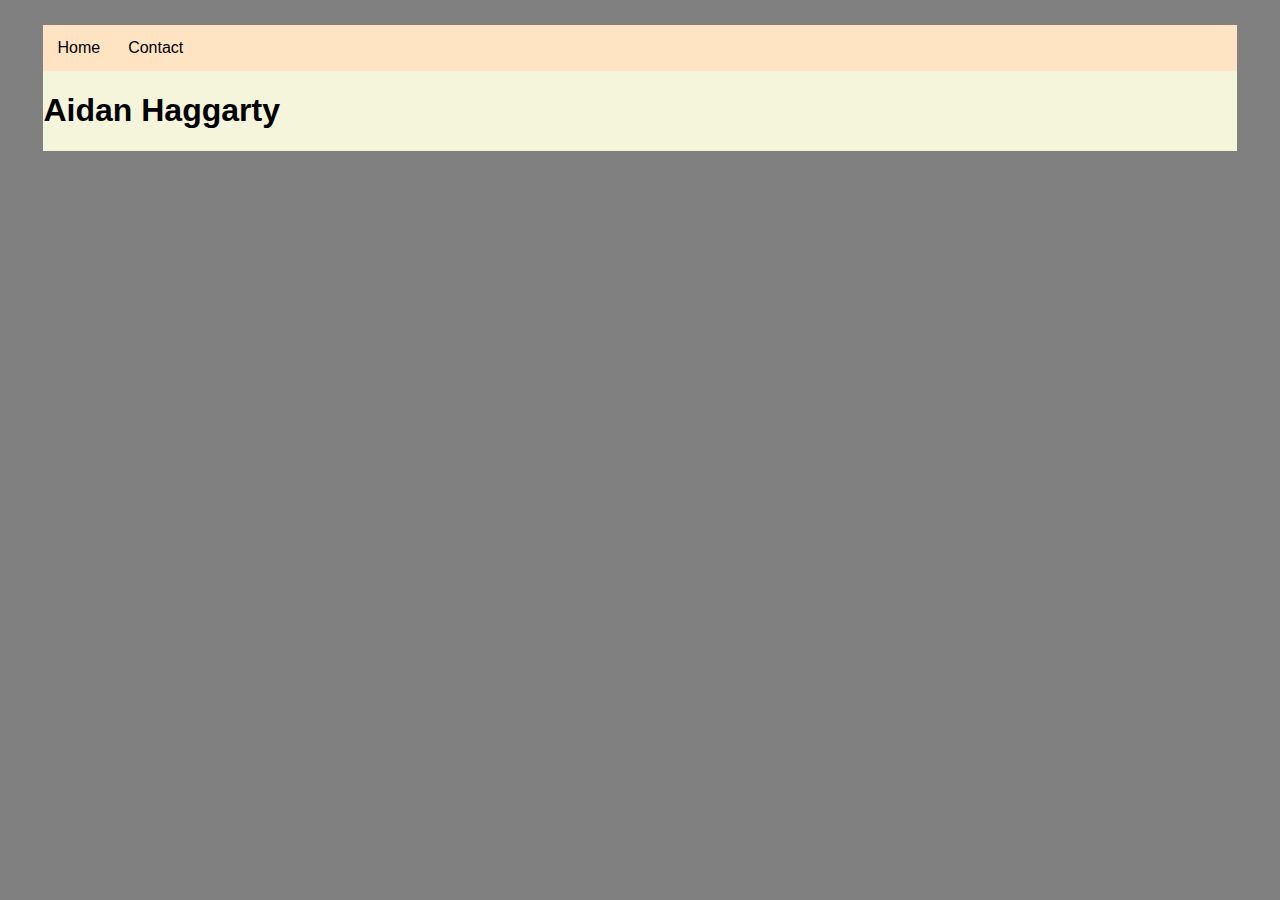
==== index.html @ 7d9ef8b8 "added java + css code" ====
<!DOCTYPE html>
<html lang="en">
<head>
    <meta charset="UTF-8">
    <meta http-equiv="X-UA-Compatible" content="IE=edge">
    <meta name="viewport" content="width=device-width, initial-scale=1.0">
    <link rel="stylesheet" href="style.css">
    <title>MI 349 Final</title>
</head>
<body>
    <div id="nav">
        <a href="index.html">Home</a>
        <a href="contact.html">Contact</a>
    </div>
    <section class="content" id="main_content">
        <h1>Aidan Haggarty</h1>
    </section>
<script src="javafun.js"></script>
</body>
</html>
---- style.css ----
body {
    font-family: Arial, Helvetica, sans-serif;
    background-color: grey;
    margin: 25px 25px 25px 25px;
}


#nav {
    overflow: hidden;
    background-color: bisque;
    width: 97%;
    margin: 0 auto;
}

#nav a{
    float: left;
    display: block;
    color: black;
    text-align: center;
    padding: 14px;
    text-decoration: none;
    text-align: center;
}

#main_content {
    display: flex;
    background: beige;
    margin: 0 auto;
    width: 97%;
}

h1 {
    text-align: center;
    margin: 10 10 10 10;
}



.sticky {
    position: fixed;
    top: 0;
    width: 100%;
}

.sticky + #main_content {
    padding-top: 60;
}
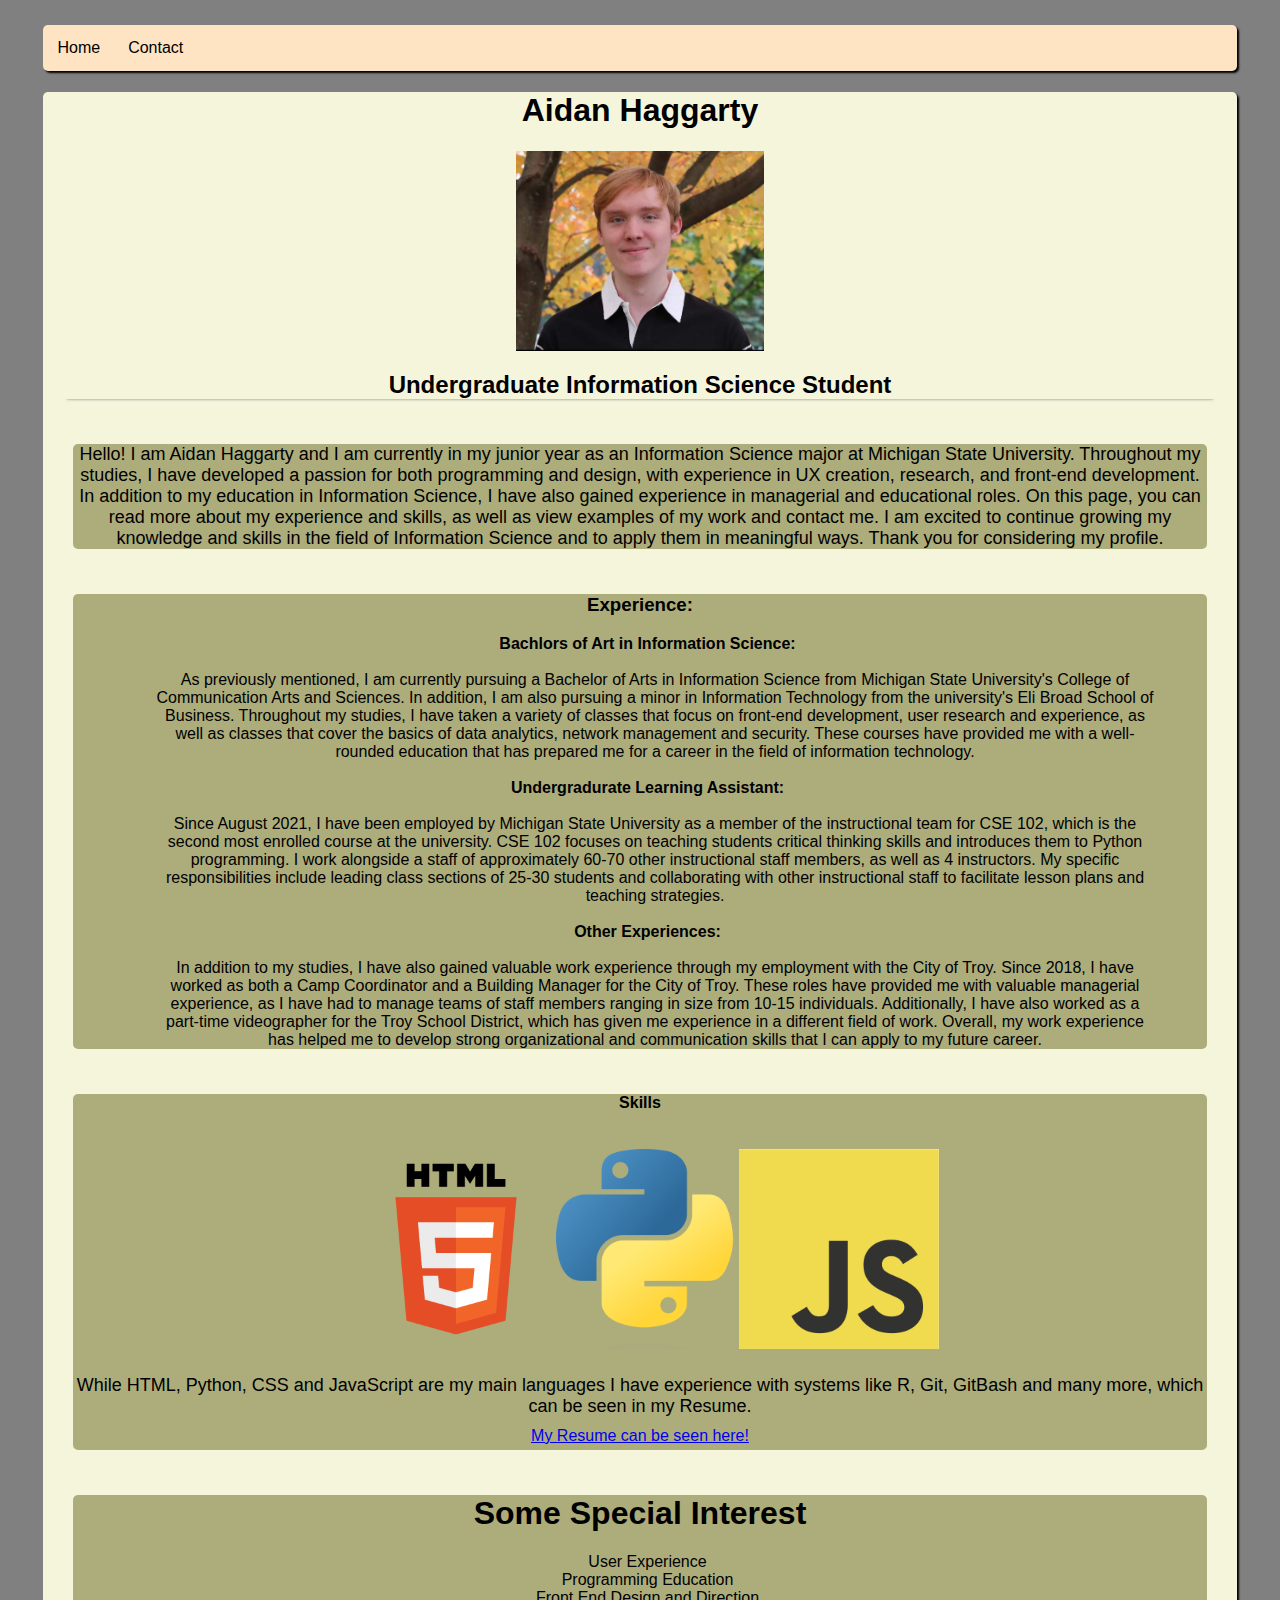
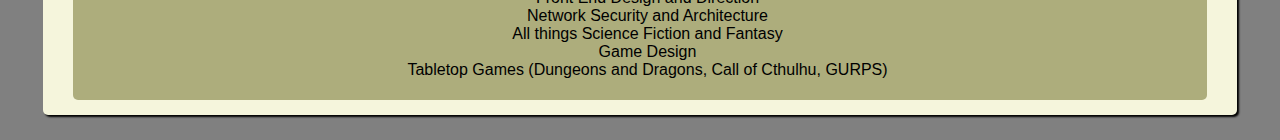
==== commit 0a8a37e9: "Code + documents" ====
--- a/index.html
+++ b/index.html
@@ -13,7 +13,61 @@
         <a href="contact.html">Contact</a>
     </div>
     <section class="content" id="main_content">
-        <h1>Aidan Haggarty</h1>
+        <div class="header">
+            <h1>Aidan Haggarty</h1>
+            <img  id = "headshot" src="AidanPhoto.jpg" alt="Headshot of Aidan Haggarty" height="200px">
+            <h2>Undergraduate Information Science Student</h2>
+        </div>
+        <div class="bio">
+            <p>Hello! I am Aidan Haggarty and I am currently in my junior year as an Information Science major at Michigan State University. Throughout my studies, I have developed a passion for both programming and design, with experience in UX creation, research, and front-end development. In addition to my education in Information Science, I have also gained experience in managerial and educational roles. On this page, you can read more about my experience and skills, as well as view examples of my work and contact me. I am excited to continue growing my knowledge and skills in the field of Information Science and to apply them in meaningful ways. Thank you for considering my profile.</p>
+        </div>
+        <div class="experience">
+            <h3>Experience:</h3>
+            <ul id="listOfExp">
+                <li><b>Bachlors of Art in Information Science:</b></li>
+                <br>
+                <ul>
+                    <li>As previously mentioned, I am currently pursuing a Bachelor of Arts in Information Science from Michigan State University's College of Communication Arts and Sciences. In addition, I am also pursuing a minor in Information Technology from the university's Eli Broad School of Business. Throughout my studies, I have taken a variety of classes that focus on front-end development, user research and experience, as well as classes that cover the basics of data analytics, network management and security. These courses have provided me with a well-rounded education that has prepared me for a career in the field of information technology.</li>
+                </ul>
+                <br>
+                <li><b>Undergradurate Learning Assistant:</b></li>
+                <br>
+                <ul>
+                    <li>Since August 2021, I have been employed by Michigan State University as a member of the instructional team for CSE 102, which is the second most enrolled course at the university. CSE 102 focuses on teaching students critical thinking skills and introduces them to Python programming. I work alongside a staff of approximately 60-70 other instructional staff members, as well as 4 instructors. My specific responsibilities include leading class sections of 25-30 students and collaborating with other instructional staff to facilitate lesson plans and teaching strategies.</li>
+                </ul>
+                <br>
+                <li><b>Other Experiences:</b></li>
+                <br>
+                <ul>
+                    <li>In addition to my studies, I have also gained valuable work experience through my employment with the City of Troy. Since 2018, I have worked as both a Camp Coordinator and a Building Manager for the City of Troy. These roles have provided me with valuable managerial experience, as I have had to manage teams of staff members ranging in size from 10-15 individuals. Additionally, I have also worked as a part-time videographer for the Troy School District, which has given me experience in a different field of work. Overall, my work experience has helped me to develop strong organizational and communication skills that I can apply to my future career.</li>
+                </ul>
+            </ul>
+        </div>
+        <div class="skills">
+            <h4>Skills</h4>
+            <ul class="Skills-List">
+                <br>
+                <img src="HTMLLogo.png" alt="HTML 5 Logo" height="200px">
+                <img src="PythonPNG.png" alt="Pythong Logo" height="200px">
+                <img src="JavaScript-logo.png" alt="Javascript Logo" height="200px">
+                <br>
+            </ul>
+            <p>While HTML, Python, CSS and JavaScript are my main languages I have experience with systems like R, Git, GitBash and many more, which can be seen in my Resume.</p>
+            <a href="Aidan-Haggarty-Resume.pdf">My Resume can be seen here!</a>
+        </div>
+        <div class="interest">
+            <h1>Some Special Interest</h1>
+            <ul>
+                <li>User Experience</li>
+                <li>Programming Education</li>
+                <li>Front End Design and Direction</li>
+                <li>Network Security and Architecture</li>
+                <li>All things Science Fiction and Fantasy</li>
+                <li>Game Design</li>
+                <li>Tabletop Games (Dungeons and Dragons, Call of Cthulhu, GURPS)</li>
+            </ul>
+
+        </div>
     </section>
 <script src="javafun.js"></script>
 </body>
--- a/style.css
+++ b/style.css
@@ -1,7 +1,9 @@
 body {
-    font-family: Arial, Helvetica, sans-serif;
+    font-family: Verdana, Geneva, Tahoma, sans-serif;
+    /*font-family: Arial, Helvetica, sans-serif;*/
     background-color: grey;
     margin: 25px 25px 25px 25px;
+    
 }
 
 
@@ -10,6 +12,8 @@
     background-color: bisque;
     width: 97%;
     margin: 0 auto;
+    border-radius: 5px;
+    box-shadow: 2px 2px 2px 0px black;
 }
 
 #nav a{
@@ -23,10 +27,22 @@
 }
 
 #main_content {
-    display: flex;
-    background: beige;
+    display: block;
+    background: rgb(245, 245, 220);
     margin: 0 auto;
     width: 97%;
+    border-radius: 5px;
+    box-shadow: 2px 2px 2px 0px black;
+    padding-bottom: 15px;
+
+}
+
+.header {
+    display: block;
+    margin-left: auto;
+    margin-right: auto;
+    /*border-bottom: 5px solid grey;*/
+    box-shadow: 0px 24px 3px -24px grey;
 }
 
 h1 {
@@ -34,7 +50,155 @@
     margin: 10 10 10 10;
 }
 
-
+h2 {
+    text-align: center;
+    margin: 20px 20px 20px 20px;
+}
+
+#headshot {
+    display: block;
+    margin-left: auto;
+    margin-right: auto;
+}
+
+img {
+    display: block;
+    margin-left: auto;
+    margin-right: auto;
+    /*margin-left: 120px;*/
+}
+
+
+.bio {
+    display: block;
+    text-align: center;
+    background: rgb(173, 173, 124);
+    width: 95%;
+    margin-top: 45px;
+    margin-left: auto;
+    margin-right: auto;
+    border-radius: 5px;
+    justify-content: center;
+}
+
+p {
+    display: block;
+    font-size: large;
+    margin-top: 10px;
+    margin-bottom: 10px;
+    margin-left: auto;
+    margin-right: auto;
+}
+
+.experience {
+    display: block;
+    text-align: center;
+    background: rgb(173, 173, 124);
+    width: 95%;
+    margin-top: 45px;
+    margin-left: auto;
+    margin-right: auto;
+    border-radius: 5px;
+    justify-content: center;
+}
+
+ul {
+    list-style: none;
+    margin-right: 25px;
+}
+
+.skills {
+    display: block;
+    text-align: center;
+    background: rgb(173, 173, 124);
+    width: 95%;
+    margin-top: 45px;
+    margin-left: auto;
+    margin-right: auto;
+    padding-bottom: 5px;
+    border-radius: 5px;
+    justify-content: center;
+}
+
+.Skills-List {
+    display: inline-flex;
+}
+
+.interest {
+    display: block;
+    text-align: center;
+    background: rgb(173, 173, 124);
+    width: 95%;
+    margin-top: 45px;
+    margin-left: auto;
+    padding-bottom: 5px;
+    margin-right: auto;
+    border-radius: 5px;
+    justify-content: center;
+}
+
+.ContactForm {
+    display: inline-block;
+    text-align: center;
+    background: rgb(173, 173, 124);
+    width: 95%;
+    margin-top: 45px;
+    margin-left: auto;
+    padding-bottom: 5px;
+    margin-right: auto;
+    border-radius: 5px;
+    justify-content: center;
+}
+/*
+.Form {
+    
+    display: inline-flex;
+    justify-content: flex-start;
+    text-align: center;
+    background: rgb(173, 173, 124);
+    width: 95%;
+    margin-top: 45px;
+    margin-left: auto;
+    padding-bottom: 5px;
+    margin-right: auto;
+    border-radius: 5px;
+    justify-content: center;
+    
+}
+*/
+
+.Form {
+    display: flex;
+    flex-direction: column;
+    align-items: center;
+    margin-top: 25px;
+    margin-left: auto;
+    margin-right: auto;
+    width: 300px;
+    background: rgb(173, 173, 124);
+    padding: 10px;
+  }
+  
+  .Form input[type="text"] {
+    width: 100%;
+    padding: 10px;
+    margin-bottom: 10px;
+    box-sizing: border-box;
+  }
+  
+  .Form textarea {
+    width: 100%;
+    padding: 10px;
+    margin-bottom: 10px;
+    box-sizing: border-box;
+    resize: none;
+  }
+  
+  .Form input[type="submit"] {
+    width: 100%;
+    padding: 10px;
+    box-sizing: border-box;
+  }
 
 .sticky {
     position: fixed;
